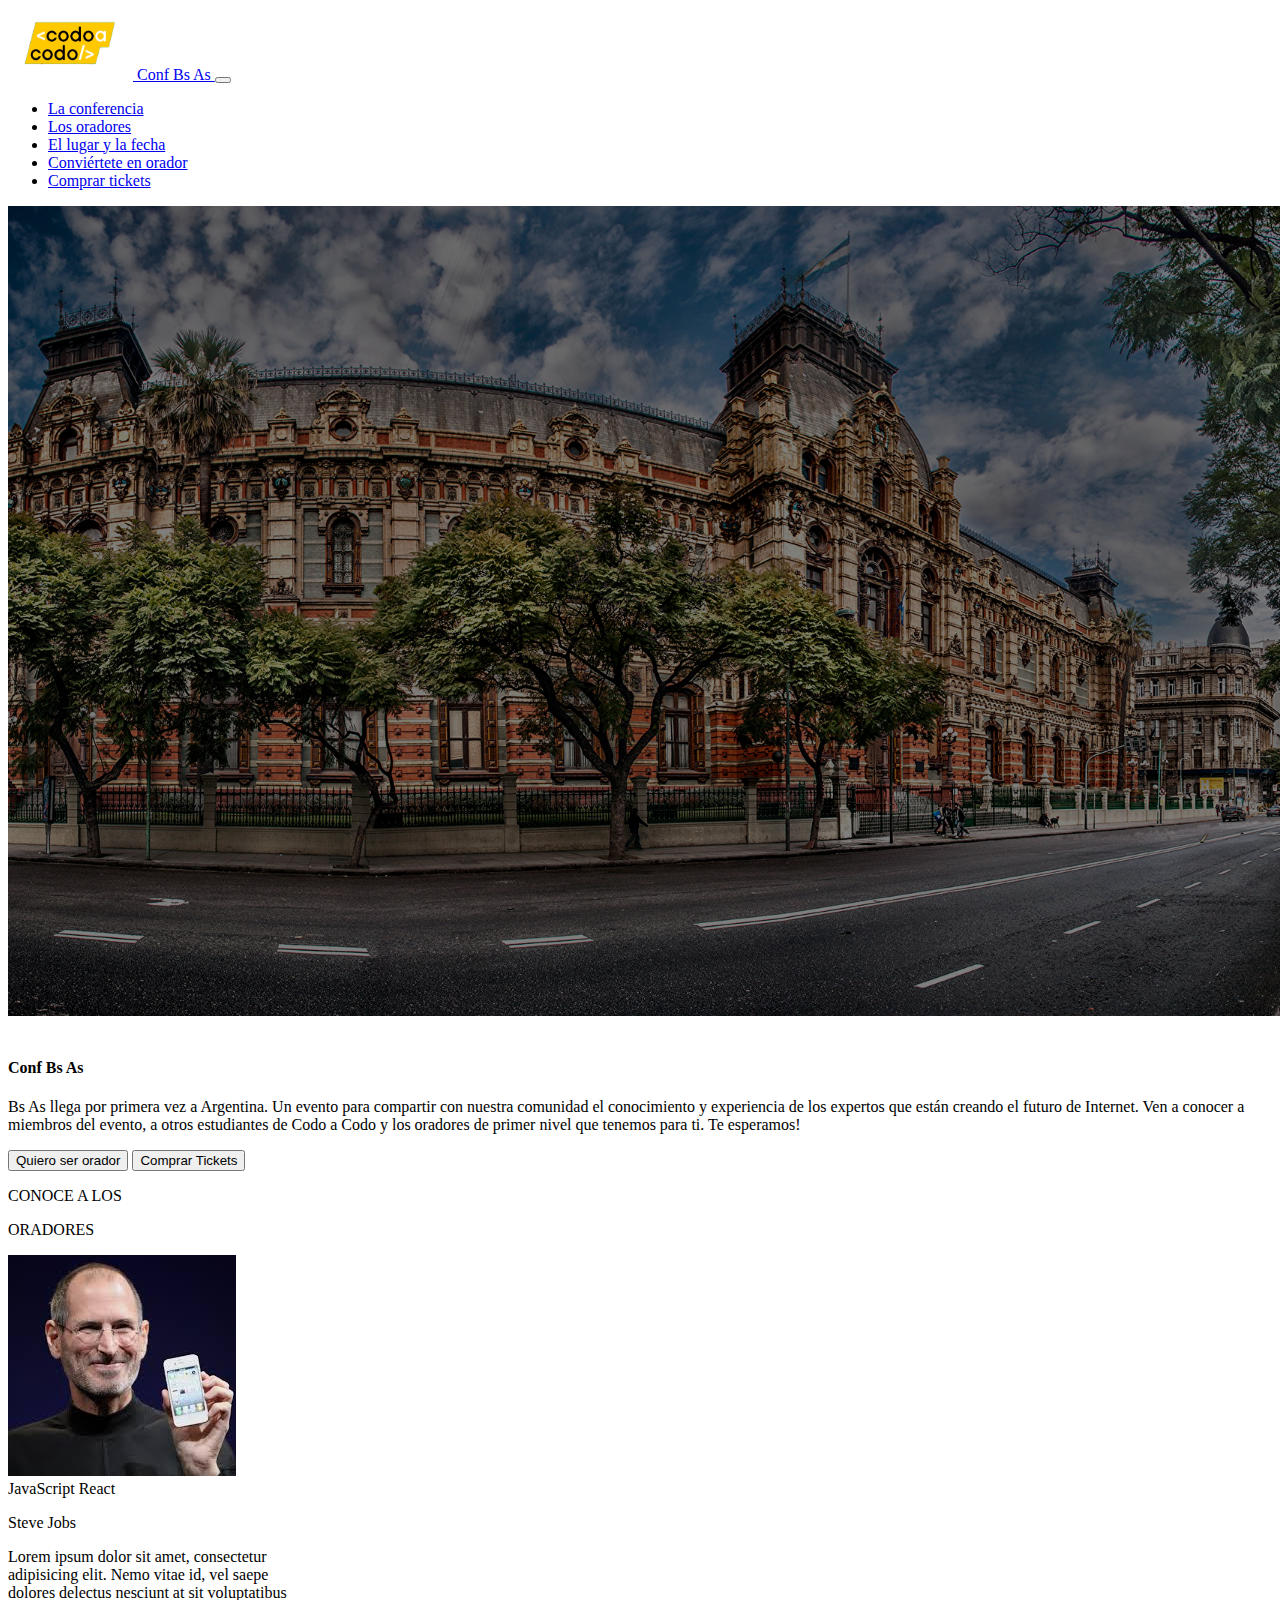
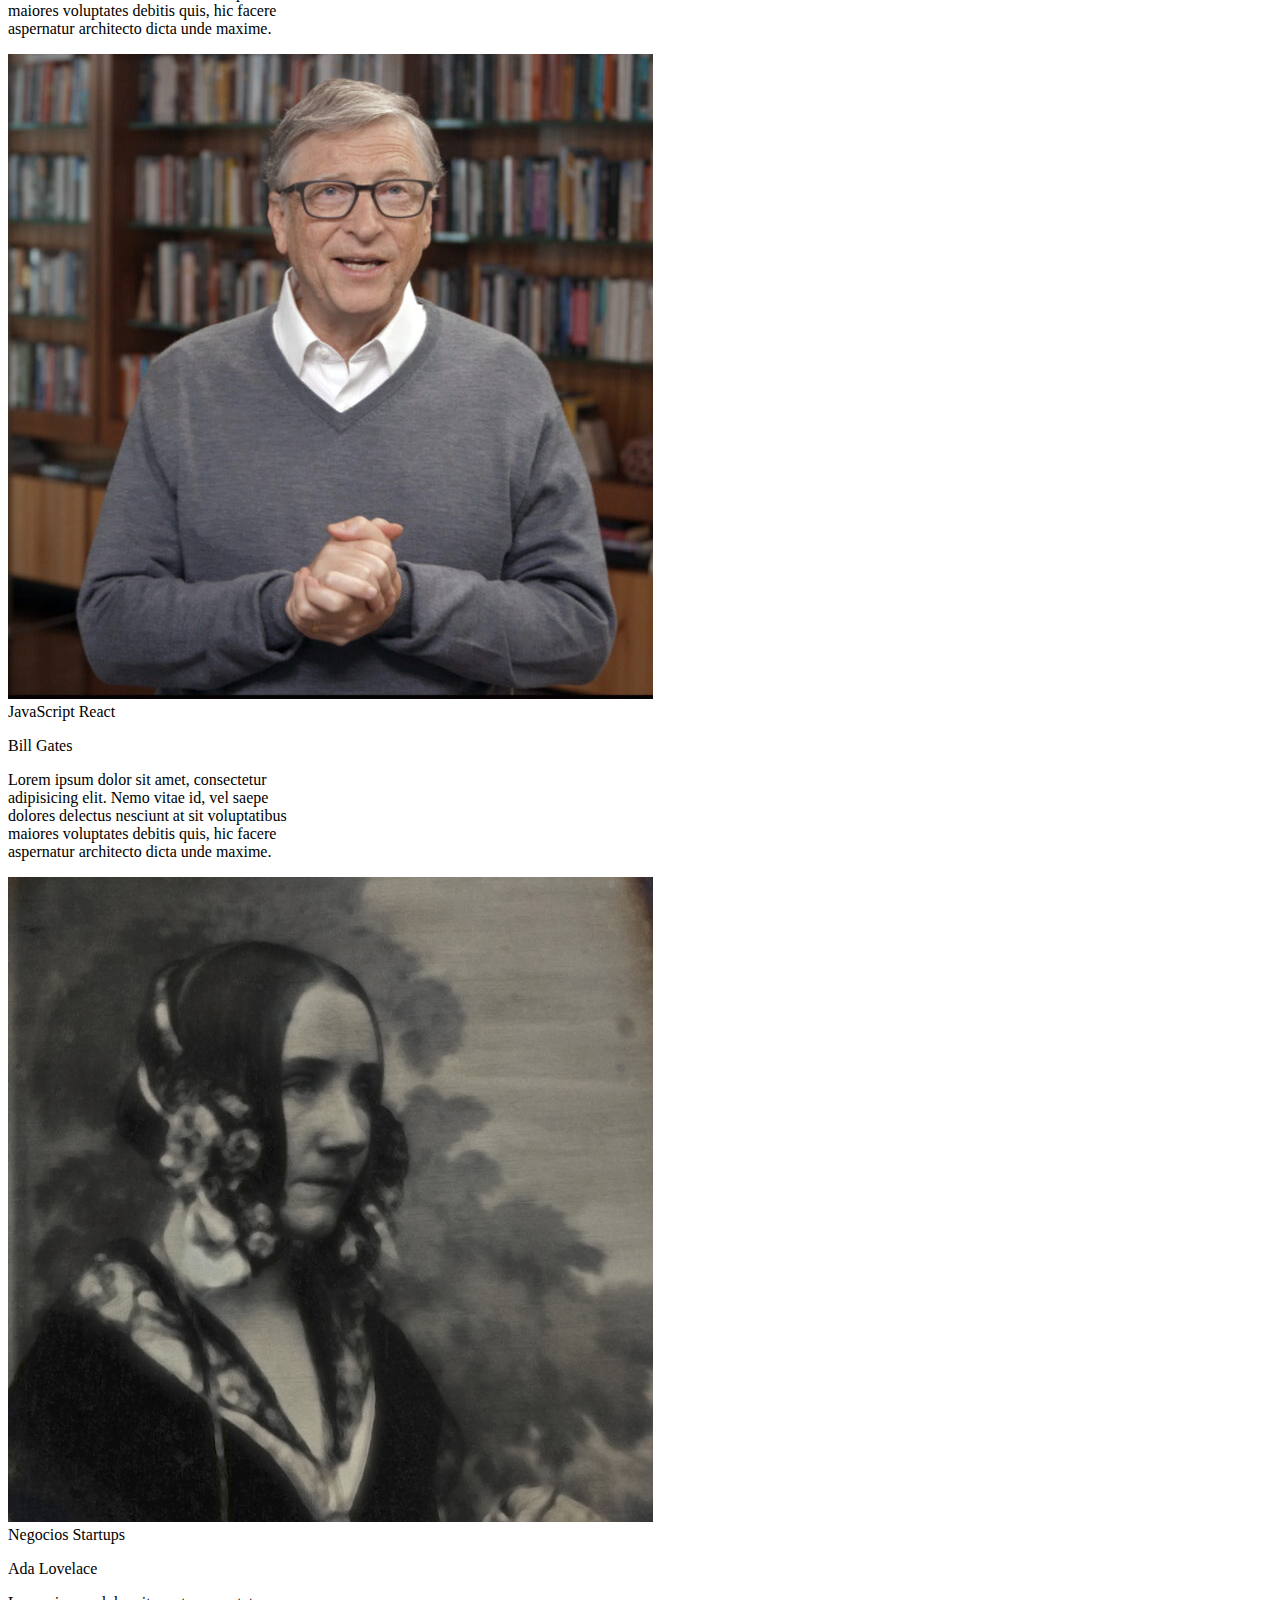
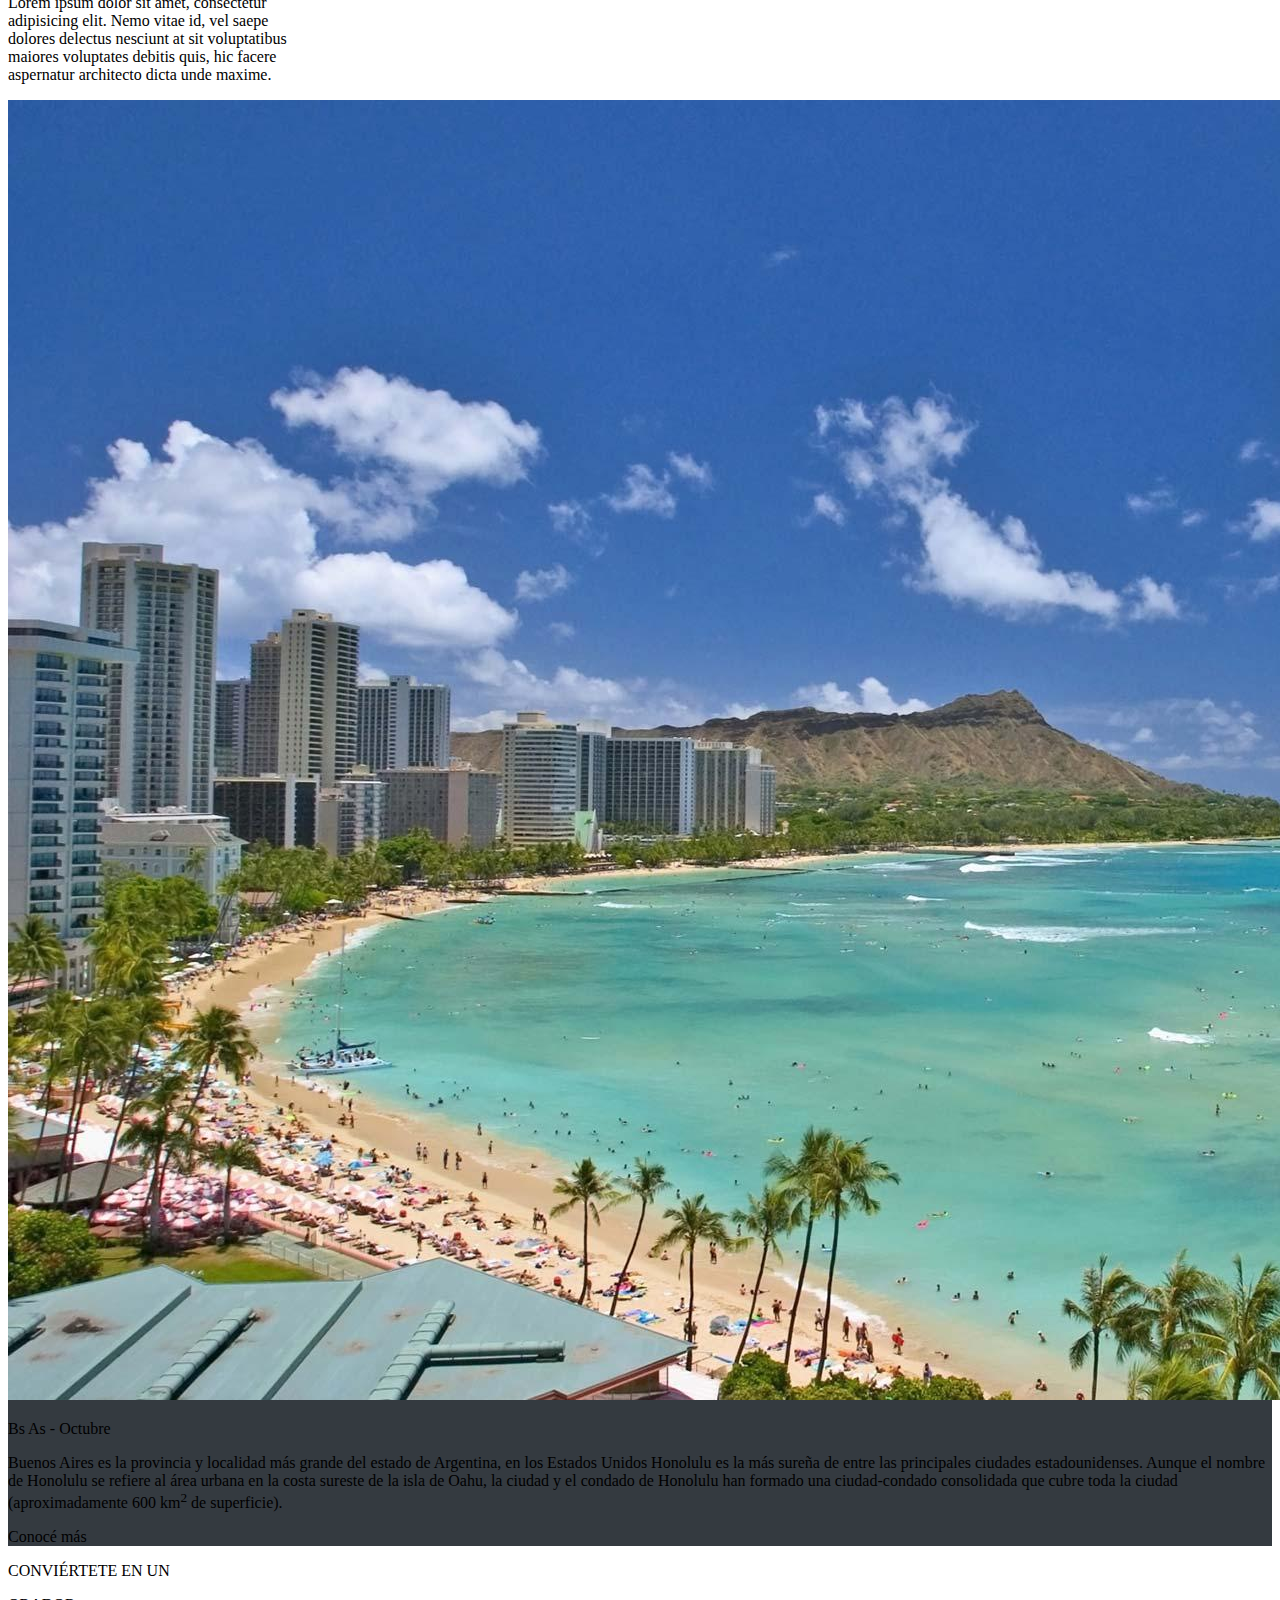
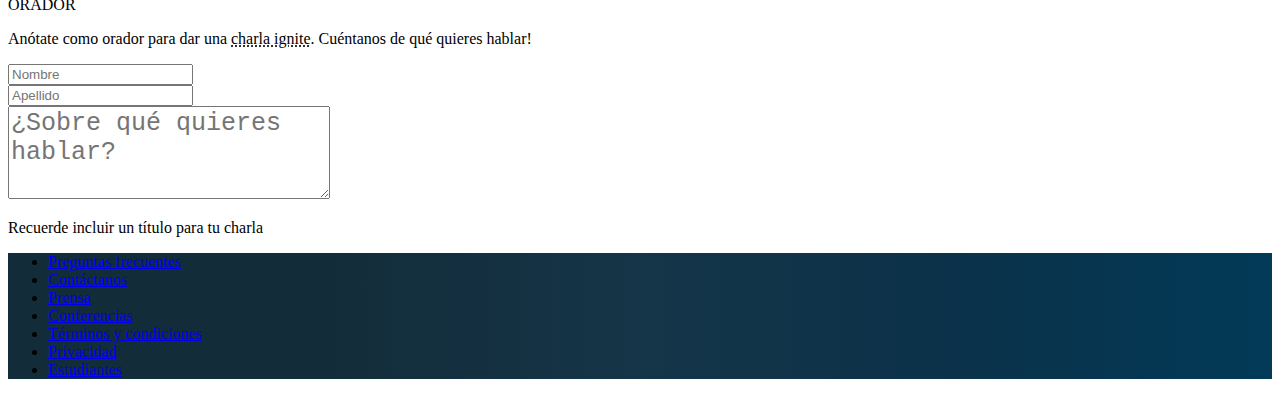
==== index.html @ cd567028 "first commit, project ready for deploy" ====
<!DOCTYPE html>
<html lang="en">
  <head>
    <meta charset="UTF-8" />
    <meta http-equiv="X-UA-Compatible" content="IE=edge" />
    <meta name="viewport" content="width=device-width, initial-scale=1.0" />
    <title>bootstrap</title>
    <!-- CSS only -->
    <link
      href="https://cdn.jsdelivr.net/npm/bootstrap@5.2.1/dist/css/bootstrap.min.css"
      rel="stylesheet"
      integrity="sha384-iYQeCzEYFbKjA/T2uDLTpkwGzCiq6soy8tYaI1GyVh/UjpbCx/TYkiZhlZB6+fzT"
      crossorigin="anonymous"
    />
    <link rel="stylesheet" href="style.css" />
  </head>
  <body>
    <!-- NAVBAR -->
    <header>
      <nav class="navbar navbar-expand-lg bg-dark px-5">
        <div class="container-fluid">
          <a class="navbar-brand text-white ps-5" href="#">
            <img
              src="../images/codoacodo.png"
              alt="logo codo a codo"
              width="125px"
            />
            Conf Bs As
          </a>
          <button
            class="navbar-toggler"
            type="button"
            data-bs-toggle="collapse"
            data-bs-target="#navbarSupportedContent"
            aria-controls="navbarSupportedContent"
            aria-expanded="false"
            aria-label="Toggle navigation"
          >
            <span class="navbar-toggler-icon"></span>
          </button>
          <div class="collapse navbar-collapse" id="navbarSupportedContent">
            <ul class="navbar-nav ms-auto mb-2 mb-lg-0 pe-5">
              <li class="nav-item">
                <a class="nav-link active text-white" aria-current="page" href="#"
                  >La conferencia</a
                >
              </li>
              <li class="nav-item">
                <a class="nav-link text-white-50" href="#">Los oradores</a>
              </li>
              <li class="nav-item">
                <a class="nav-link text-white-50" href="#">El lugar y la fecha</a>
              </li>
              <li class="nav-item">
                <a class="nav-link text-white-50" href="#"
                  >Conviértete en orador</a
                >
              </li>
              <li class="nav-item">
                <a class="nav-link text-success" href="#">Comprar tickets</a>
              </li>
            </ul>
          </div>
        </div>
      </nav>
    </header>
    <main>
      <!-- Cover Conferencia Buenos Aires -->
      <section>
        <div id="carouselExampleFade" class="carousel slide carousel-fade" data-bs-ride="carousel">
          <div class="carousel-inner ">
            <div class="carousel-item active">
              <img src="../images/ba1.jpg" class="d-block w-100" alt="museo del agua y de la historia sanitaria">
              <div class="carousel-caption">
                <div class="row pb-5 ps-5">
                    <div class="col-lg-6 d-sm-block d-none">&nbsp;</div>
                    <div class="col-lg-6 col-12 text-end pb-5 texto-cover">
                        <h4>Conf Bs As</h4>
                        <p class="d-sm-block d-none">Bs As llega por primera vez a Argentina. Un evento para compartir con nuestra comunidad el conocimiento y experiencia de los expertos que están creando el futuro de Internet. Ven a conocer a miembros del evento, a otros estudiantes de Codo a Codo y los oradores de primer nivel que tenemos para ti. Te esperamos!</p>
                        <button type="button" class="btn btn-outline-light">Quiero ser orador</button>
                        <button type="button" class="btn btn-success">Comprar Tickets</button>
                    </div>
                </div>
            </div>
          </div>
        </div>
      </section>
      <!-- Conoce a los oradores -->
      <section class="row justify-content-center">
        <div class="text-center mt-3">
          <p class="mb-0">CONOCE A LOS</p>
          <P class="h2">ORADORES</P>
        </div>
        <div class="card" style="width: 18rem;">
          <img src="../images/steve.jpg" class="card-img-top" alt="steve jobs">
          <div class="card-body">
            <span class="text-bg-warning rounded fw-bold p-1">JavaScript</span>
            <span class="text-bg-info text-white rounded fw-bold p-1">React</span>
            <p class="h4 pt-2">Steve Jobs</p>
            <p class="card-text">Lorem ipsum dolor sit amet, consectetur adipisicing elit. Nemo vitae id, vel saepe dolores delectus nesciunt at sit voluptatibus maiores voluptates debitis quis, hic facere aspernatur architecto dicta unde maxime.</p>
          </div>
        </div>
        <div class="card" style="width: 18rem;">
          <img src="../images/bill.jpg" class="card-img-top" alt="bill gates">
          <div class="card-body">
            <span class="text-bg-warning rounded fw-bold p-1">JavaScript</span>
            <span class="text-bg-info text-white rounded fw-bold p-1">React</span>
            <p class="h4 pt-2">Bill Gates</p>
            <p class="card-text">Lorem ipsum dolor sit amet, consectetur adipisicing elit. Nemo vitae id, vel saepe dolores delectus nesciunt at sit voluptatibus maiores voluptates debitis quis, hic facere aspernatur architecto dicta unde maxime.</p>
          </div>
        </div>
        <div class="card" style="width: 18rem;">
          <img src="../images/ada.jpeg" class="card-img-top" alt="ada lovelace">
          <div class="card-body">
            <span class="text-bg-secondary text-white rounded fw-bold p-1">Negocios</span>
            <span class="text-bg-danger text-white rounded fw-bold p-1">Startups</span>
            <p class="h4 pt-2">Ada Lovelace</p>
            <p class="card-text">Lorem ipsum dolor sit amet, consectetur adipisicing elit. Nemo vitae id, vel saepe dolores delectus nesciunt at sit voluptatibus maiores voluptates debitis quis, hic facere aspernatur architecto dicta unde maxime.</p>
          </div>
        </div>
      </section>
      <!-- Buenos Aires - Octubre -->
      <section>
        <div class="card buenos-aires text-white mb-3 pe-0">
          <div class="row">
            <div class="col-md-6 col-12">
              <img src="../images/honolulu.jpg" alt="honolulu" class="img-fluid">
            </div>
            <div class="col-md-6 col-12">
              <div class="card-body">
                <p class="h3 card-title">Bs As - Octubre</p>
                <p card-text>Buenos Aires es la provincia y localidad más grande del estado de Argentina, en los Estados Unidos Honolulu es la más sureña de entre las principales ciudades estadounidenses. Aunque el nombre de Honolulu se refiere al área urbana en la costa sureste de la isla de Oahu, la ciudad y el condado de Honolulu han formado una ciudad-condado consolidada que cubre toda la ciudad (aproximadamente 600 km<sup>2</sup> de superficie).</p>
              </div>
              <div class="btn btn-outline-light">Conocé más</div>
            </div>
          </div>
        </div>
      </section>
      <!-- Conviertete en un orador -->
      <section>
        <div class="text-center">
          <p class="mb-1">CONVIÉRTETE EN UN</p>
          <p class="h2">ORADOR</p>
          <p class="mt-1">Anótate como orador para dar una <span class="subrrayado">charla ignite</span>. Cuéntanos de qué quieres hablar!</p>
        </div>
        <form action="#" class="row justify-content-center">
          <div class="col-4">
            <label for="nombre" class="form-label"></label>
            <input type="text" id="nombre" class="form-control" placeholder="Nombre">
          </div>
          <div class="col-4">
            <label for="apellido" class="form-label"></label>
            <input type="text" id="apellido" class="form-control" placeholder="Apellido">
          </div>
          <div class="col-8">
            <textarea name="about" id="about" rows="3" placeholder="¿Sobre qué quieres hablar?" class="form-control mt-4 about"></textarea>
          </div>
          <div class="col-8">
            <p class="text-secondary">Recuerde incluir un título para tu charla</p>
          </div>
        </form>
      </section>
    </main>
    <!-- FOOTER -->
    <footer class="py-3 footer">
      <ul class="h6 nav text-center justify-content-center p-4 row">
        <li class="nav-item col"><a href="#" class="nav-link px-2 text-white">Preguntas frecuentes</a></li>
        <li class="nav-item col"><a href="#" class="nav-link px-2 text-white">Contáctanos</a></li>
        <li class="nav-item col"><a href="#" class="nav-link px-2 text-white">Prensa</a></li>
        <li class="nav-item col"><a href="#" class="nav-link px-2 text-white">Conferencias</a></li>
        <li class="nav-item col"><a href="#" class="nav-link px-2 text-white">Términos y condiciones</a></li>
        <li class="nav-item col"><a href="#" class="nav-link px-2 text-white">Privacidad</a></li>
        <li class="nav-item col"><a href="#" class="nav-link px-2 text-white">Estudiantes</a></li>
      </ul>
    </footer>
    <!-- JavaScript Bundle with Popper -->
    <script
      src="https://cdn.jsdelivr.net/npm/bootstrap@5.2.1/dist/js/bootstrap.bundle.min.js"
      integrity="sha384-u1OknCvxWvY5kfmNBILK2hRnQC3Pr17a+RTT6rIHI7NnikvbZlHgTPOOmMi466C8"
      crossorigin="anonymous"
    ></script>
  </body>
</html>
---- style.css ----
.carousel-item img {
  height: 90vh;
  filter: brightness(0.5);
}
.buenos-aires {
  background-color: #343a40;
}
.subrrayado {
  text-decoration: underline;
  text-decoration-style: dotted;
}
.about {
  font-size: 25px;
}
.footer {
  background: rgb(19, 44, 57);
  background: linear-gradient(
    90deg,
    rgba(19, 44, 57, 1) 25%,
    rgba(21, 53, 72, 1) 50%,
    rgba(11, 50, 74, 1) 75%,
    rgba(2, 58, 87, 1) 100%
  );
}
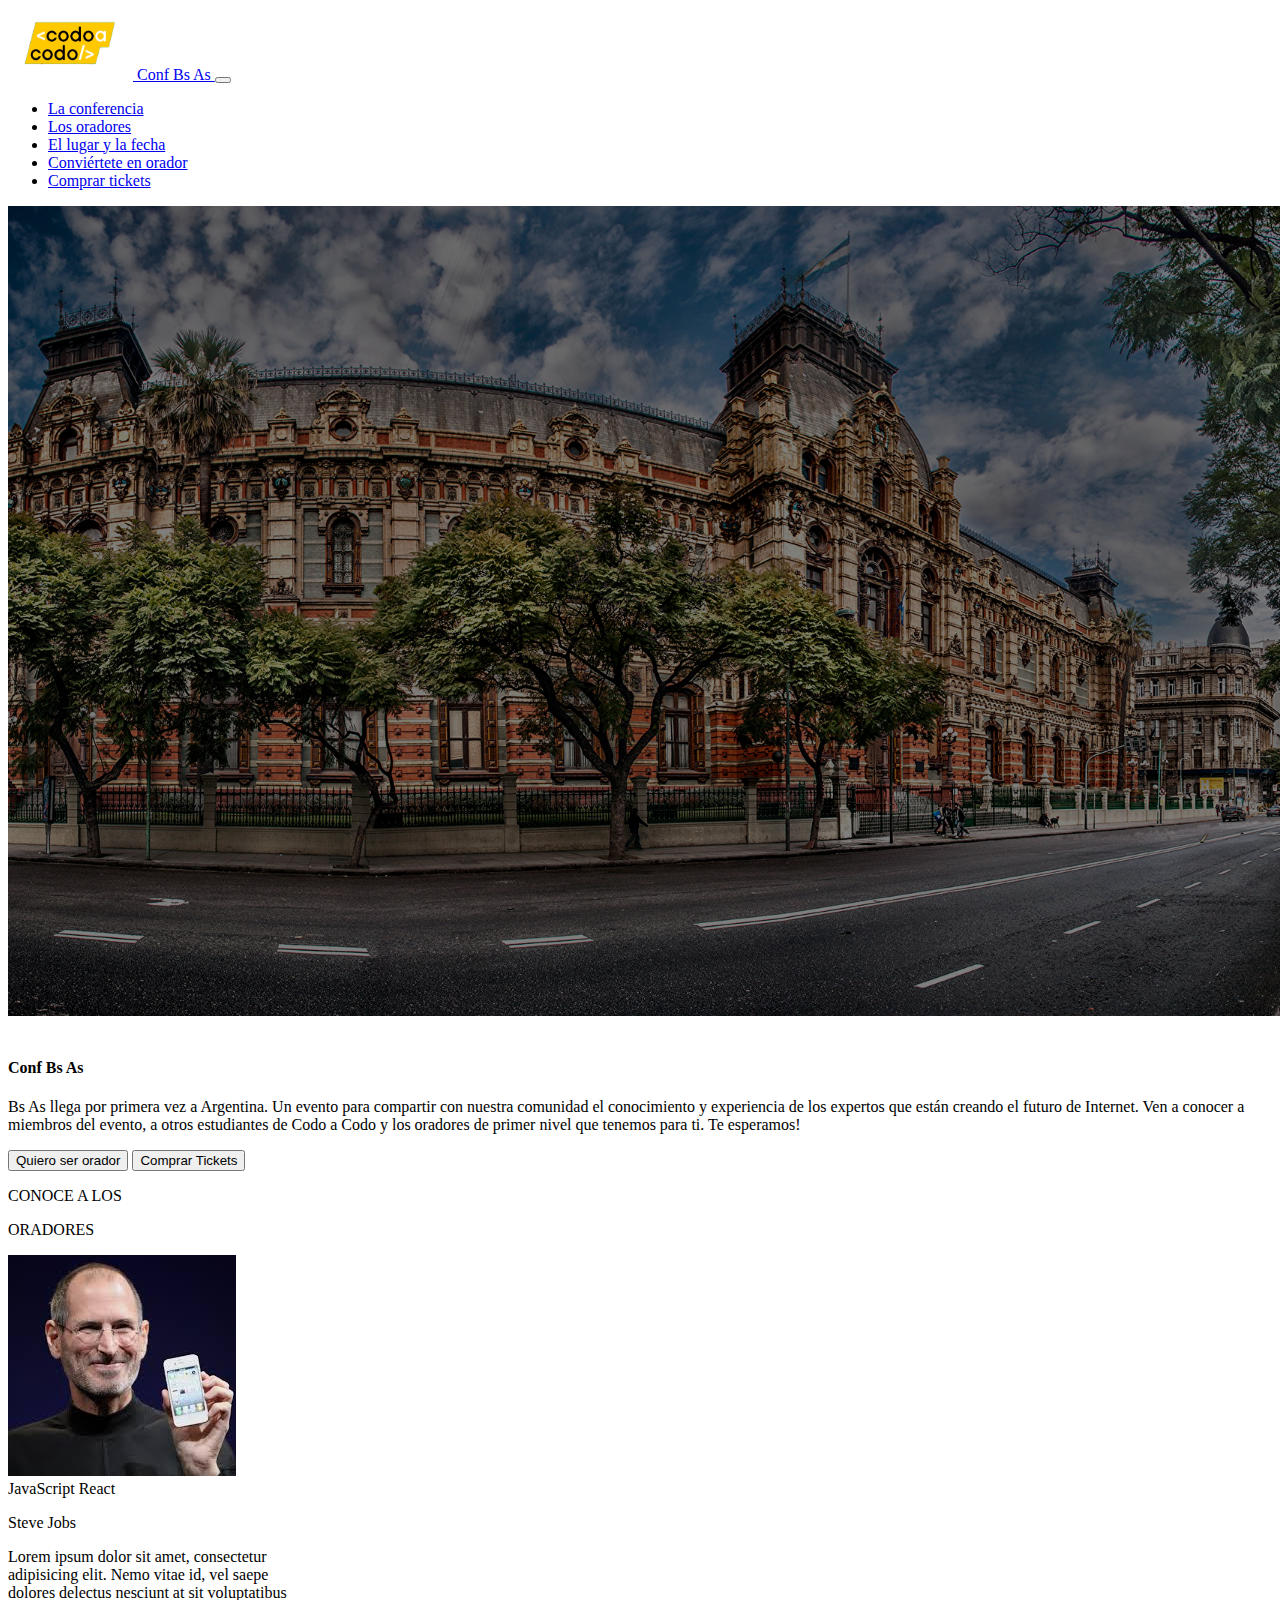
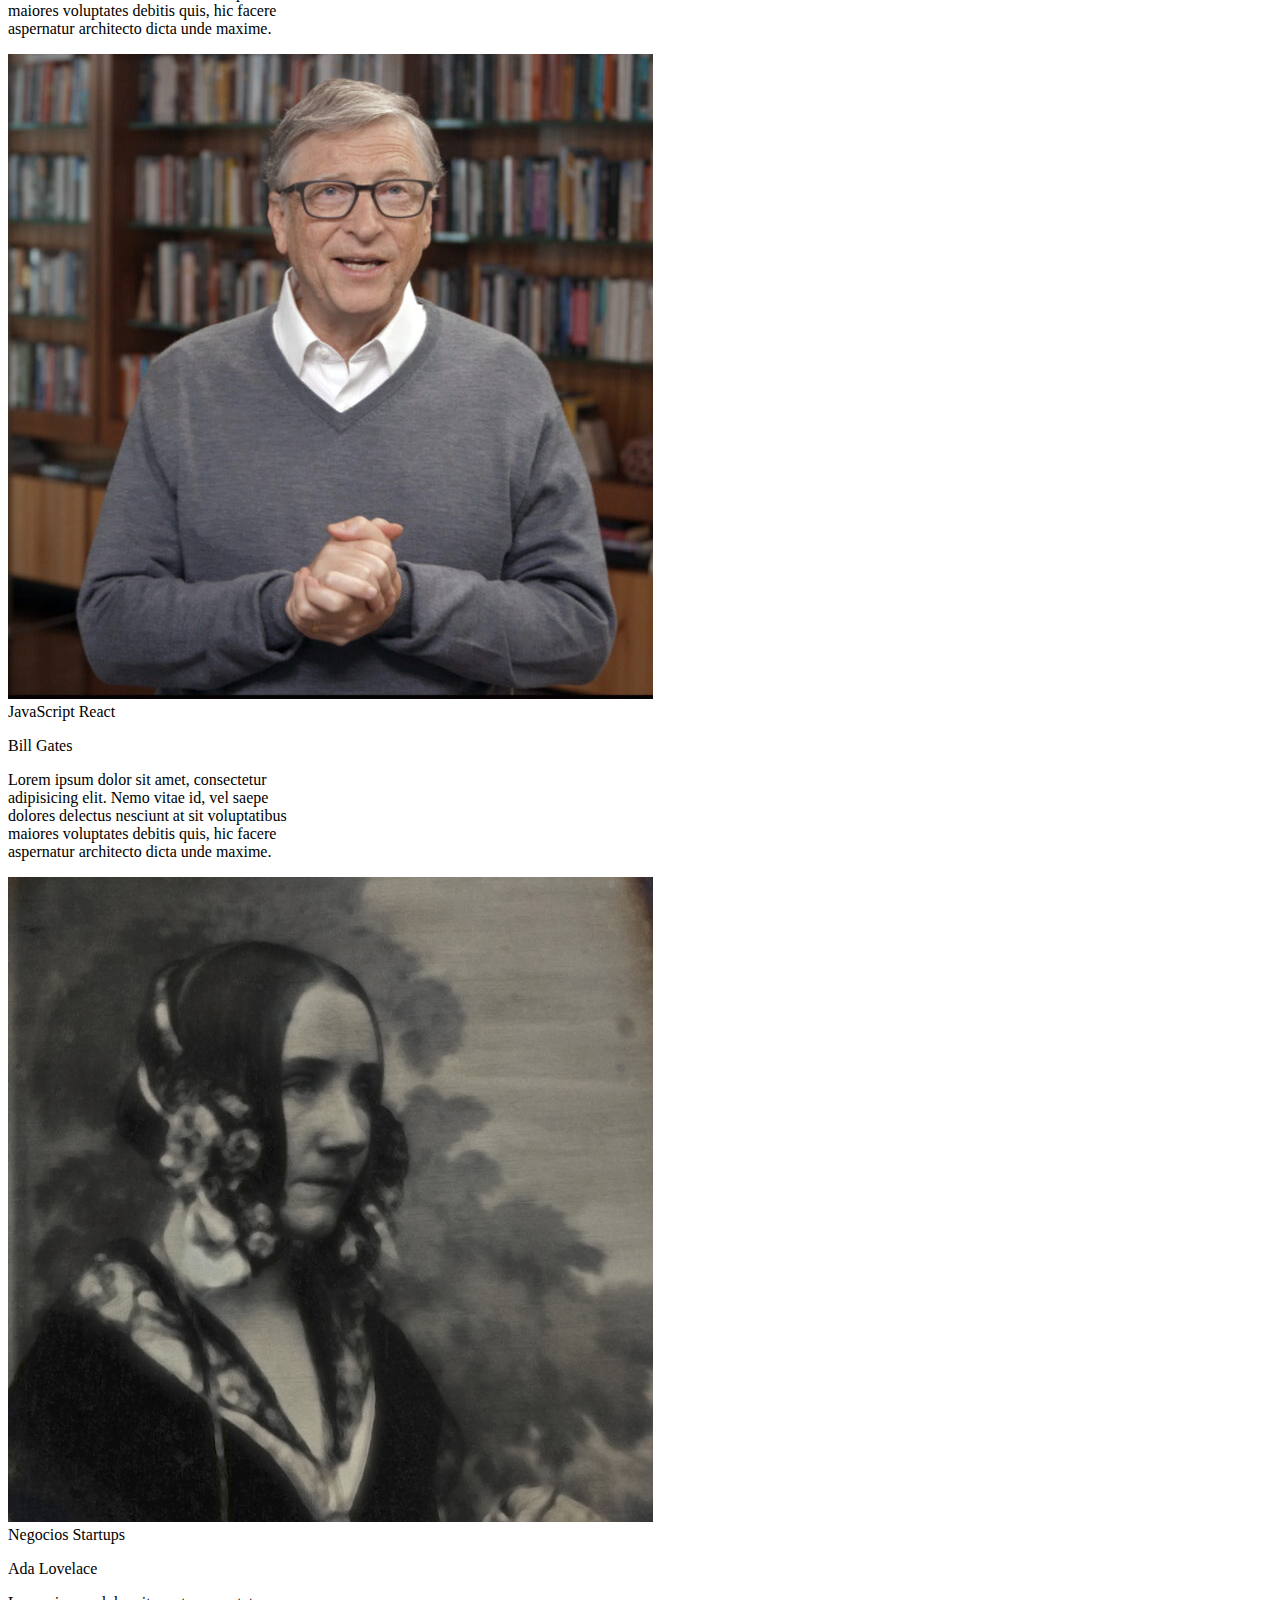
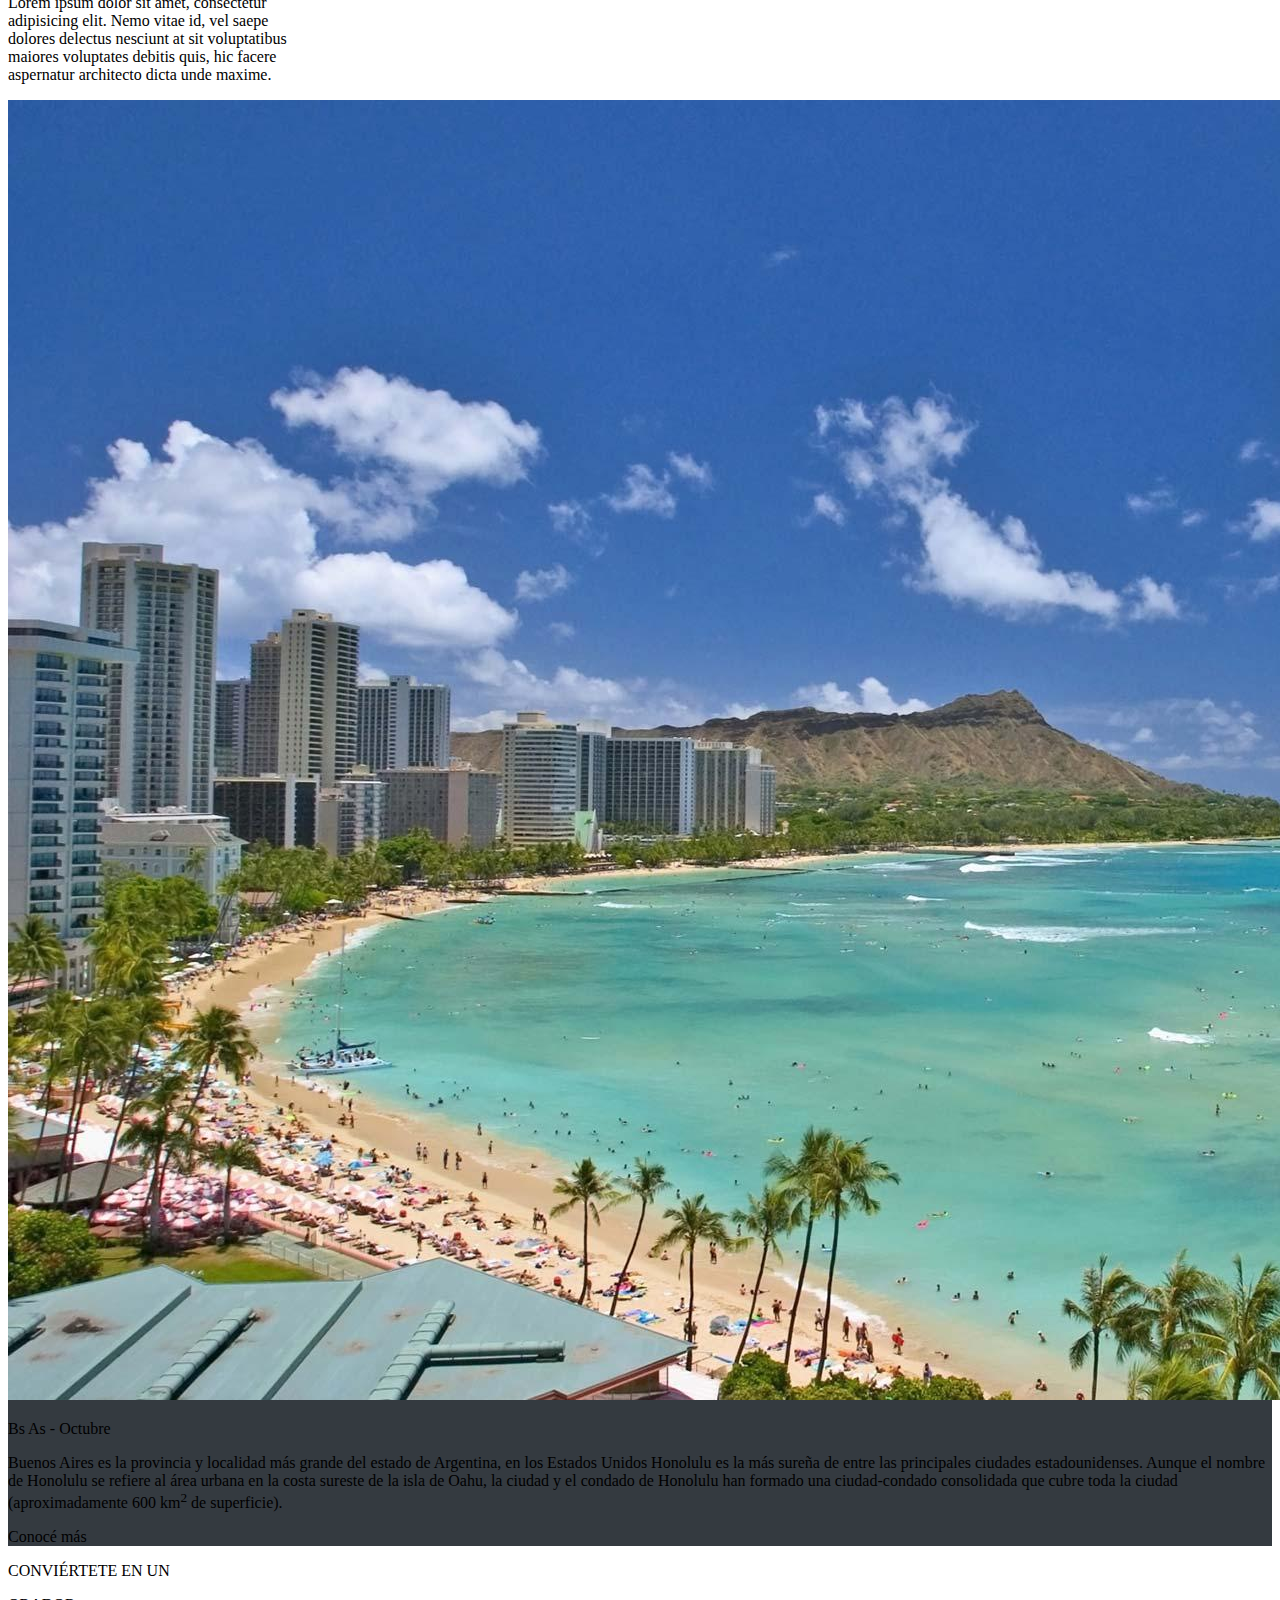
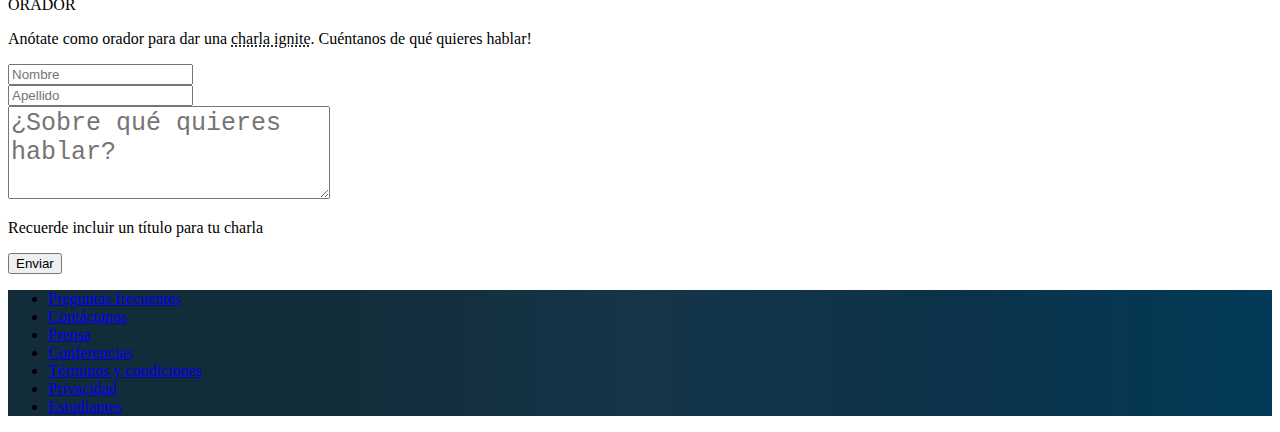
==== commit 9aad8c75: "added form button" ====
--- a/index.html
+++ b/index.html
@@ -158,6 +158,9 @@
           <div class="col-8">
             <p class="text-secondary">Recuerde incluir un título para tu charla</p>
           </div>
+          <div class="col-8 my-3">
+            <button class="btn btn-success w-100">Enviar</button>
+          </div>
         </form>
       </section>
     </main>
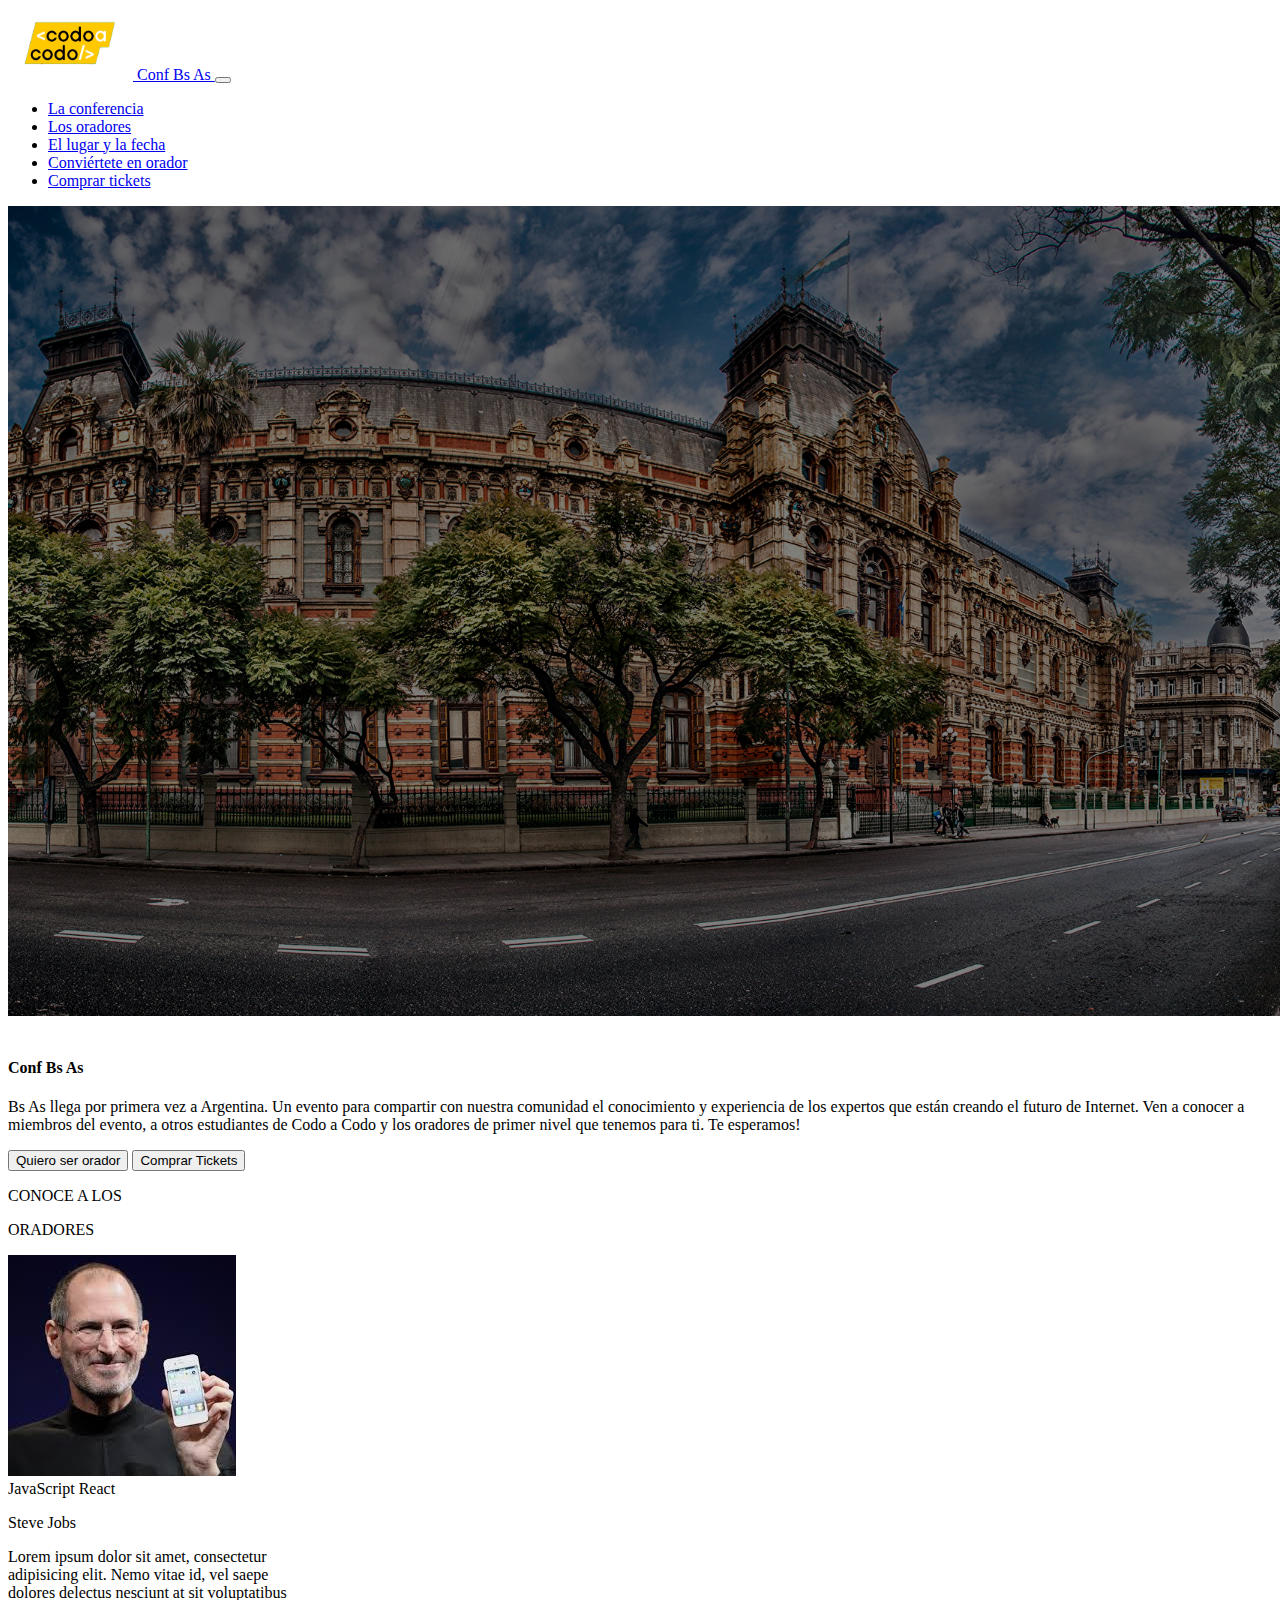
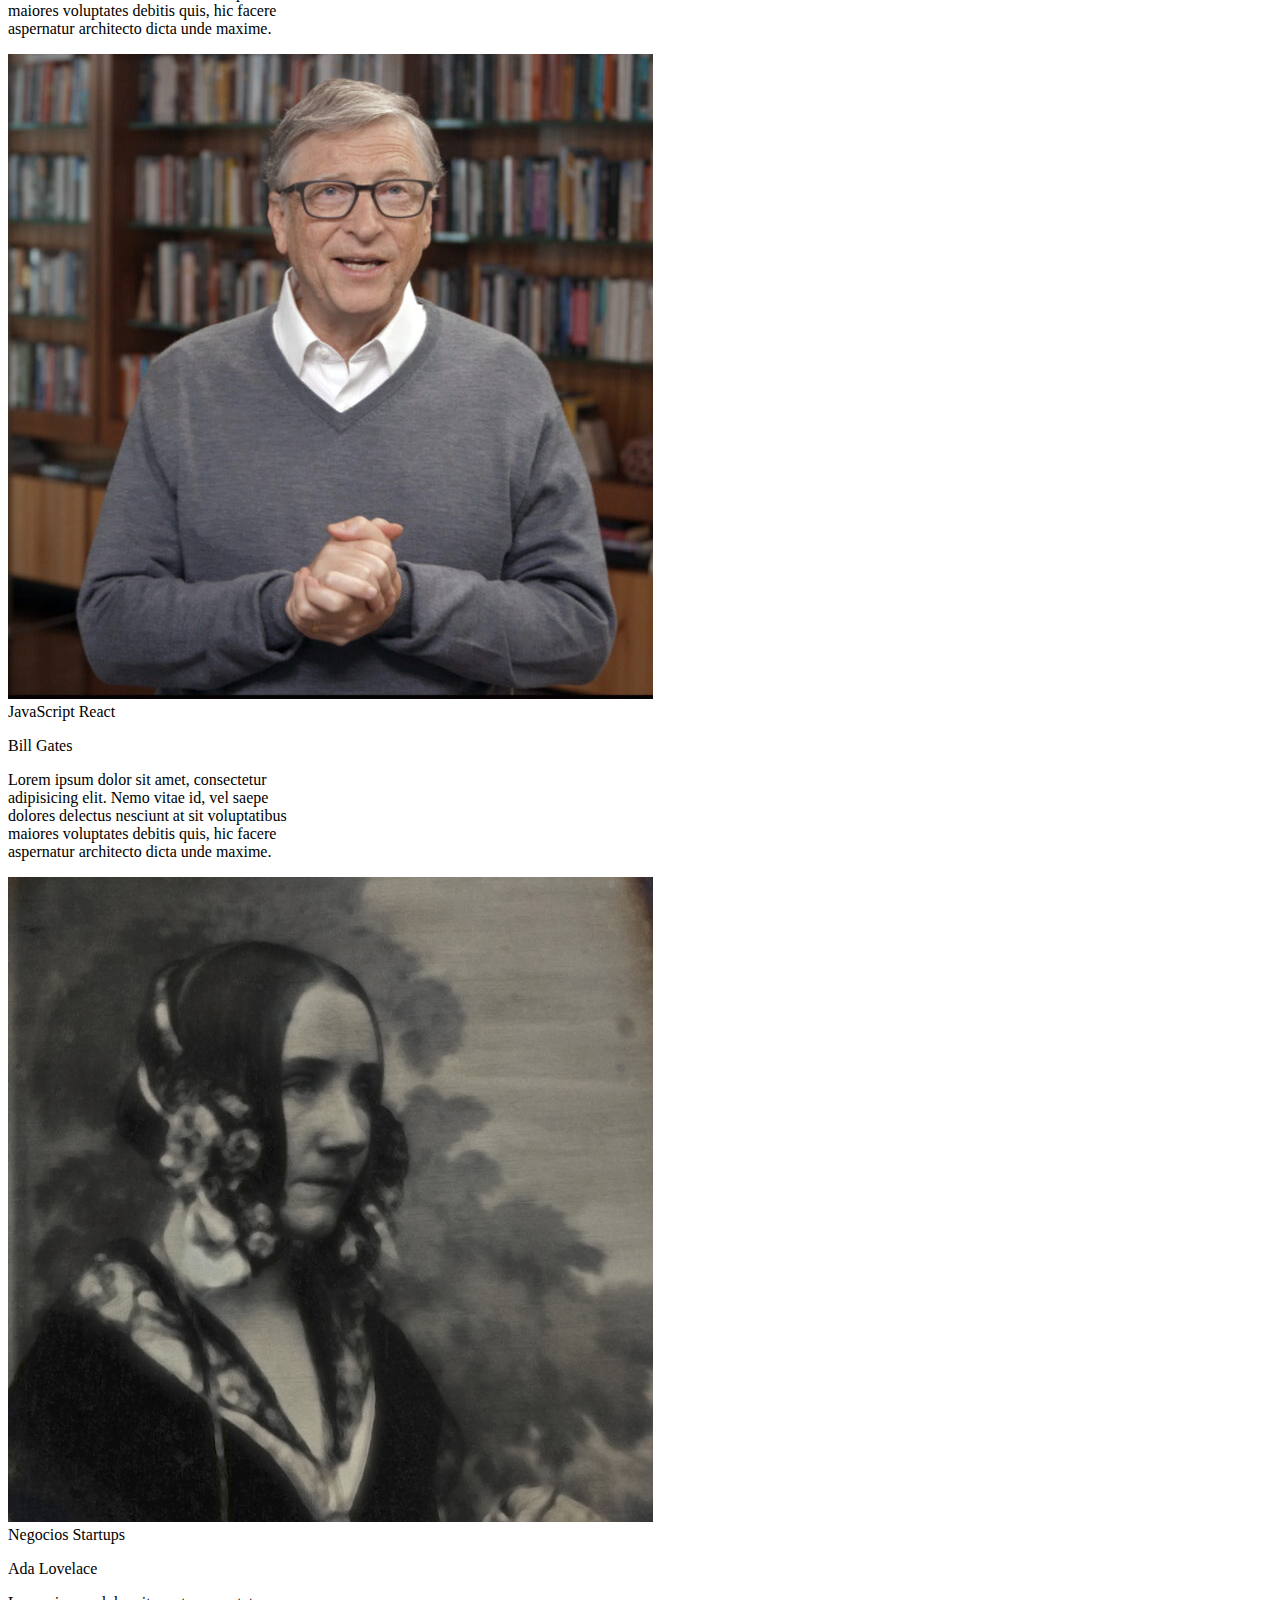
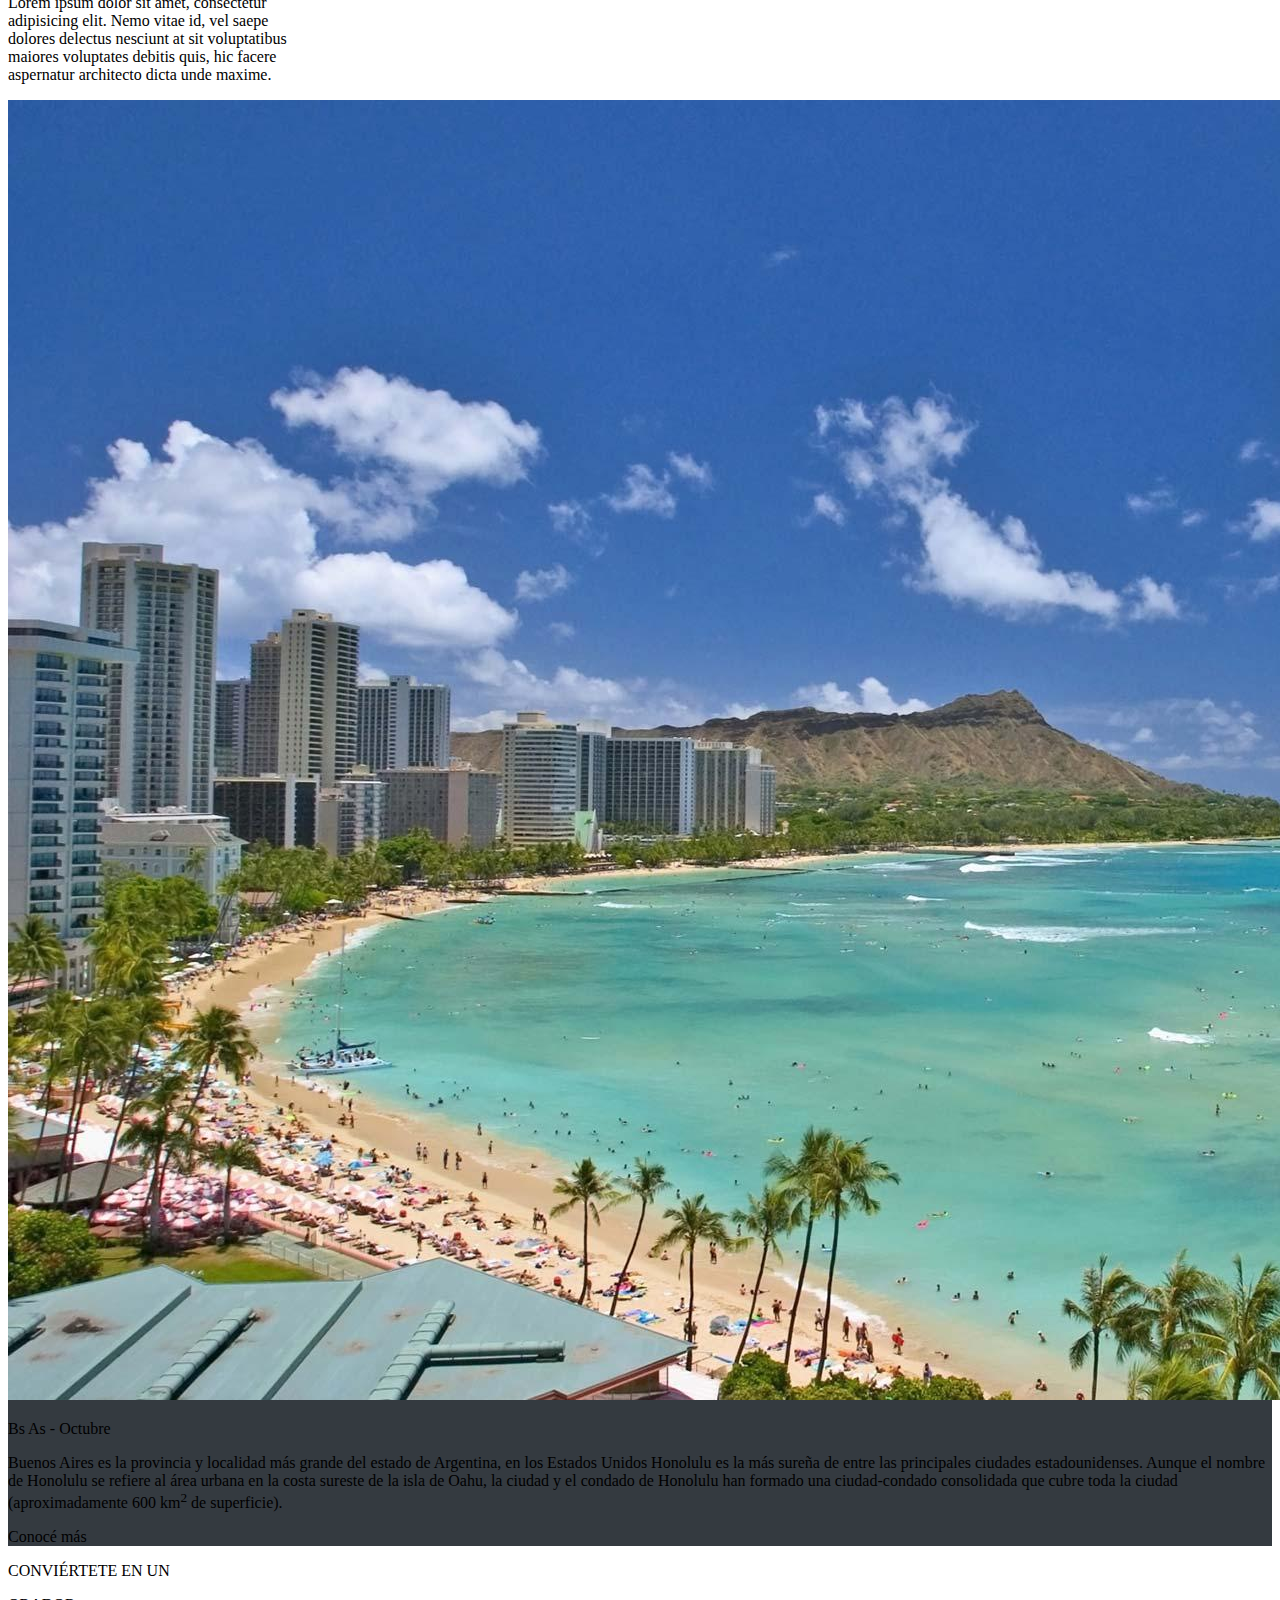
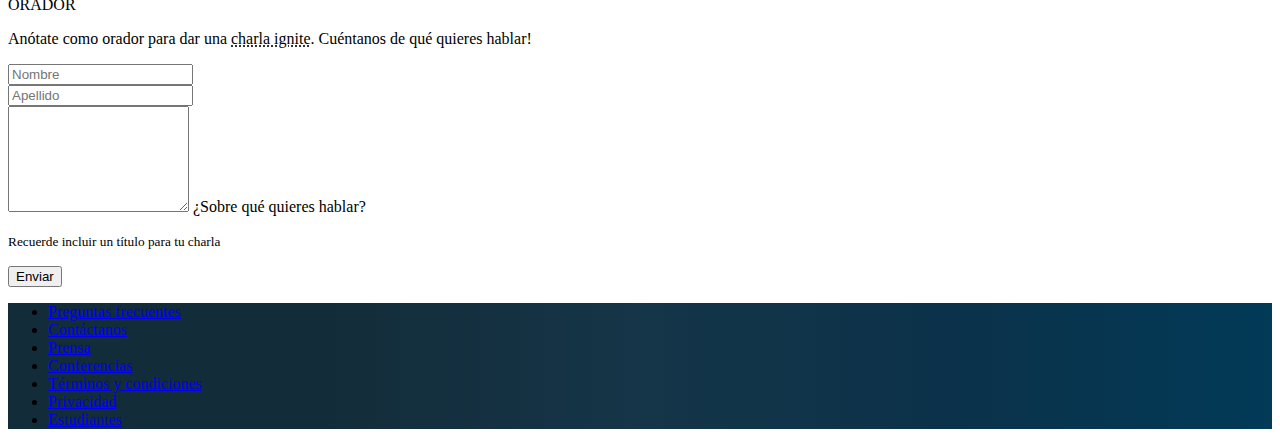
==== commit 59ea0899: "integrador sin funcionalidades js" ====
--- a/index.html
+++ b/index.html
@@ -17,9 +17,9 @@
   <body>
     <!-- NAVBAR -->
     <header>
-      <nav class="navbar navbar-expand-lg bg-dark px-5">
+      <nav class="navbar navbar-dark navbar-expand-lg bg-dark px-5">
         <div class="container-fluid">
-          <a class="navbar-brand text-white ps-5" href="#">
+          <a class="navbar-brand ps-5" href="/index.html">
             <img
               src="../images/codoacodo.png"
               alt="logo codo a codo"
@@ -41,18 +41,18 @@
           <div class="collapse navbar-collapse" id="navbarSupportedContent">
             <ul class="navbar-nav ms-auto mb-2 mb-lg-0 pe-5">
               <li class="nav-item">
-                <a class="nav-link active text-white" aria-current="page" href="#"
+                <a class="nav-link active" aria-current="page" href="/index.html"
                   >La conferencia</a
                 >
               </li>
               <li class="nav-item">
-                <a class="nav-link text-white-50" href="#">Los oradores</a>
-              </li>
-              <li class="nav-item">
-                <a class="nav-link text-white-50" href="#">El lugar y la fecha</a>
-              </li>
-              <li class="nav-item">
-                <a class="nav-link text-white-50" href="#"
+                <a class="nav-link" href="#">Los oradores</a>
+              </li>
+              <li class="nav-item">
+                <a class="nav-link" href="#">El lugar y la fecha</a>
+              </li>
+              <li class="nav-item">
+                <a class="nav-link" href="/js-index.html"
                   >Conviértete en orador</a
                 >
               </li>
@@ -91,7 +91,7 @@
           <p class="mb-0">CONOCE A LOS</p>
           <P class="h2">ORADORES</P>
         </div>
-        <div class="card" style="width: 18rem;">
+        <div class="card border-0 mb-3" style="width: 18rem;">
           <img src="../images/steve.jpg" class="card-img-top" alt="steve jobs">
           <div class="card-body">
             <span class="text-bg-warning rounded fw-bold p-1">JavaScript</span>
@@ -100,7 +100,7 @@
             <p class="card-text">Lorem ipsum dolor sit amet, consectetur adipisicing elit. Nemo vitae id, vel saepe dolores delectus nesciunt at sit voluptatibus maiores voluptates debitis quis, hic facere aspernatur architecto dicta unde maxime.</p>
           </div>
         </div>
-        <div class="card" style="width: 18rem;">
+        <div class="card border-0 mb-3" style="width: 18rem;">
           <img src="../images/bill.jpg" class="card-img-top" alt="bill gates">
           <div class="card-body">
             <span class="text-bg-warning rounded fw-bold p-1">JavaScript</span>
@@ -109,7 +109,7 @@
             <p class="card-text">Lorem ipsum dolor sit amet, consectetur adipisicing elit. Nemo vitae id, vel saepe dolores delectus nesciunt at sit voluptatibus maiores voluptates debitis quis, hic facere aspernatur architecto dicta unde maxime.</p>
           </div>
         </div>
-        <div class="card" style="width: 18rem;">
+        <div class="card border-0 mb-3" style="width: 18rem;">
           <img src="../images/ada.jpeg" class="card-img-top" alt="ada lovelace">
           <div class="card-body">
             <span class="text-bg-secondary text-white rounded fw-bold p-1">Negocios</span>
@@ -138,12 +138,38 @@
       </section>
       <!-- Conviertete en un orador -->
       <section>
-        <div class="text-center">
-          <p class="mb-1">CONVIÉRTETE EN UN</p>
-          <p class="h2">ORADOR</p>
-          <p class="mt-1">Anótate como orador para dar una <span class="subrrayado">charla ignite</span>. Cuéntanos de qué quieres hablar!</p>
-        </div>
-        <form action="#" class="row justify-content-center">
+        <div class="row">
+          <div class="text-center">
+            <p class="mb-1">CONVIÉRTETE EN UN</p>
+            <p class="h2">ORADOR</p>
+            <p class="mt-1">Anótate como orador para dar una <span class="subrrayado">charla ignite</span>. Cuéntanos de qué quieres hablar!</p>
+          </div>
+        </div>
+        <div class="row">
+          <div class="col-sm-12 col-md-2"></div>
+          <div class="col-sm-12 col-md-8">
+            <form action="#" class="row">
+              <div class="col-sm-12 col-md-6 mb-3 mb-sm-3 mb-md-0 mx-2 mx-sm-2 mx-md-0">
+                <input class="form-control" type="text" placeholder="Nombre">
+              </div>
+              <div class="col-sm-12 col-md-6 mb-3 mb-sm-3 mb-md-0 mx-2 mx-sm-2 mx-md-0">
+                <input class="form-control" type="text" placeholder="Apellido">
+              </div>
+              <div class="col-sm-12 form-floating mb-2 mx-2 mx-sm-2 mx-md-0">
+                <textarea class="form-control mt-sm-1 mt-md-4" name="about" id="about" style="height: 100px;"></textarea>
+                <label class="mt-4 ms-3" for="about">¿Sobre qué quieres hablar?</label>
+              </div>
+              <div class="col-sm-12 mb-1 mx-2 mx-sm-2 mx-md-0">
+                <p class="text-muted"><small>Recuerde incluir un título para tu charla</small></p>
+              </div>
+              <div class="col-sm-12 mb-4 mx-2 mx-sm-2 mx-md-0">
+                <button class="btn btn-success w-100">Enviar</button>
+              </div>
+            </form>
+          </div>
+        </div>
+
+        <!-- <form action="#" class="row justify-content-center">
           <div class="col-4">
             <label for="nombre" class="form-label"></label>
             <input type="text" id="nombre" class="form-control" placeholder="Nombre">
@@ -161,7 +187,7 @@
           <div class="col-8 my-3">
             <button class="btn btn-success w-100">Enviar</button>
           </div>
-        </form>
+        </form> -->
       </section>
     </main>
     <!-- FOOTER -->
